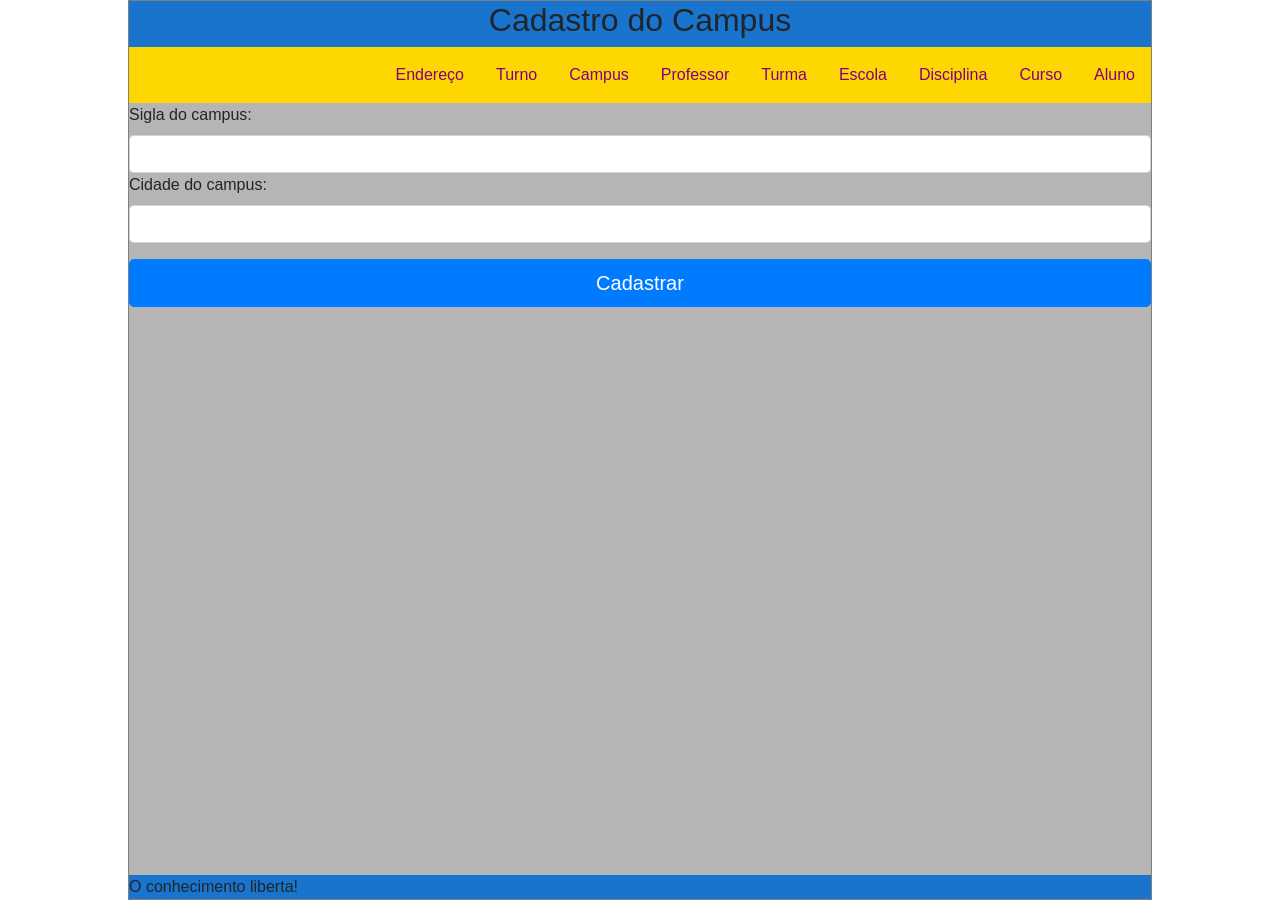
==== EscolaWebApp/Campus.html @ e1d78eee "Add files via upload" ====
<!DOCTYPE html>
<html lang="pt-br" dir="ltr">
  <head>
    <meta charset="utf-8">
    <link rel="shortcut icon" href=https://estudante.ifpb.edu.br/static/ps/imagens/ifpb-vertical.png type="image/x-icon" />

    <link href="CSS/index.css" rel="stylesheet"type="text/css"/>
    <link rel="stylesheet" type="text/css"href="CSS/menu.css">
    <!-- Bootstrap -->
    <link rel="stylesheet" href="https://stackpath.bootstrapcdn.com/bootstrap/4.3.1/css/bootstrap.min.css" integrity="sha384-ggOyR0iXCbMQv3Xipma34MD+dH/1fQ784/j6cY/iJTQUOhcWr7x9JvoRxT2MZw1T" crossorigin="anonymous">
    <script src="https://code.jquery.com/jquery-3.3.1.slim.min.js" integrity="sha384-q8i/X+965DzO0rT7abK41JStQIAqVgRVzpbzo5smXKp4YfRvH+8abtTE1Pi6jizo" crossorigin="anonymous"></script>
    <script src="https://cdnjs.cloudflare.com/ajax/libs/popper.js/1.14.7/umd/popper.min.js" integrity="sha384-UO2eT0CpHqdSJQ6hJty5KVphtPhzWj9WO1clHTMGa3JDZwrnQq4sF86dIHNDz0W1" crossorigin="anonymous"></script>
    <script src="https://stackpath.bootstrapcdn.com/bootstrap/4.3.1/js/bootstrap.min.js" integrity="sha384-JjSmVgyd0p3pXB1rRibZUAYoIIy6OrQ6VrjIEaFf/nJGzIxFDsf4x0xIM+B07jRM" crossorigin="anonymous"></script>
  </head>
  <body>
    <div class="meu-container">
      <header>
          <h2>Cadastro do Campus</h2>
        <nav>
          <ul class="navigation">
            <li><a href="Aluno.html">Aluno</a></li>
            <li><a href="Curso.html">Curso</a></li>
            <li><a href="Disciplina.html">Disciplina</a></li>
            <li><a href="Escola.html">Escola</a></li>
            <li><a href="Turma.html">Turma</a></li>
            <li><a href="Professor.html">Professor</a></li>
            <li><a href="Campus.html">Campus</a></li>
            <li><a href="Turno.html">Turno</a></li>
            <li><a href="Endereco.html">Endereço</a></li>
          </ul>
        </nav>
      </header>
      <main>
        <form action="http://localhost:5000/campus" method='POST'>

          <div class="form-group">
            <label for= 'sigla'> Sigla do campus: </label>
            <input type='text' class="form-control" name='sigla'>
            <label for= 'cidade'> Cidade do campus: </label>
            <input type='text' class="form-control" name='cidade'>
          </div>





          <input type='submit'
            class="btn btn-primary btn-lg btn-block"
            name='cadastrar'
            value= 'Cadastrar'>
        </form>
      </main>
      <footer>
        O conhecimento liberta!
      </footer>
    </div>
  </body>
</html>
---- EscolaWebApp/CSS/index.css ----
*{
  margin: 0;
  padding: 0;
}

.meu-container{
  border: 1px solid gray;
  width: 80%;
  margin: 0 auto;
  padding: 0;
  min-height: 100vh;

  /*flex*/
  display: flex;
  flex-direction: column;
}

header{
  background-color: #1874CD;
  text-align: center;

}


header img{
  width: 22%;
}

main{
  background-color: #B5B5B5;
  flex-grow: 1;
}

body{
  font-family: verdana, sans-serif;
}

footer{
  background-color: #1874CD;
}

.content{
  display: flex;
  flex-direction: column;
}

.item{
  margin: 3em;
}
---- EscolaWebApp/CSS/menu.css ----
.navigation {
  list-style: none;
  margin: 0;
  background: #E0FFFF;

  display: flex;
  flex-direction: row-reverse;
}

.navigation a{
  text-decoration: none;
  display: block;
  padding: 1em;
  color: white;
}

.navigation a:hover{
  background: #E0FFFF;
}


.navigation {
  list-style: none;
  margin: 0;
  background: #FFD700;

  /*Flex*/
  display: flex;
  flex-direction: row-reverse;
}

.navigation a{
  text-decoration: none;
  display: block;
  padding: 1em;
  color: purple;
}

.navigation a:hover{
  background: #EEDD82;
}
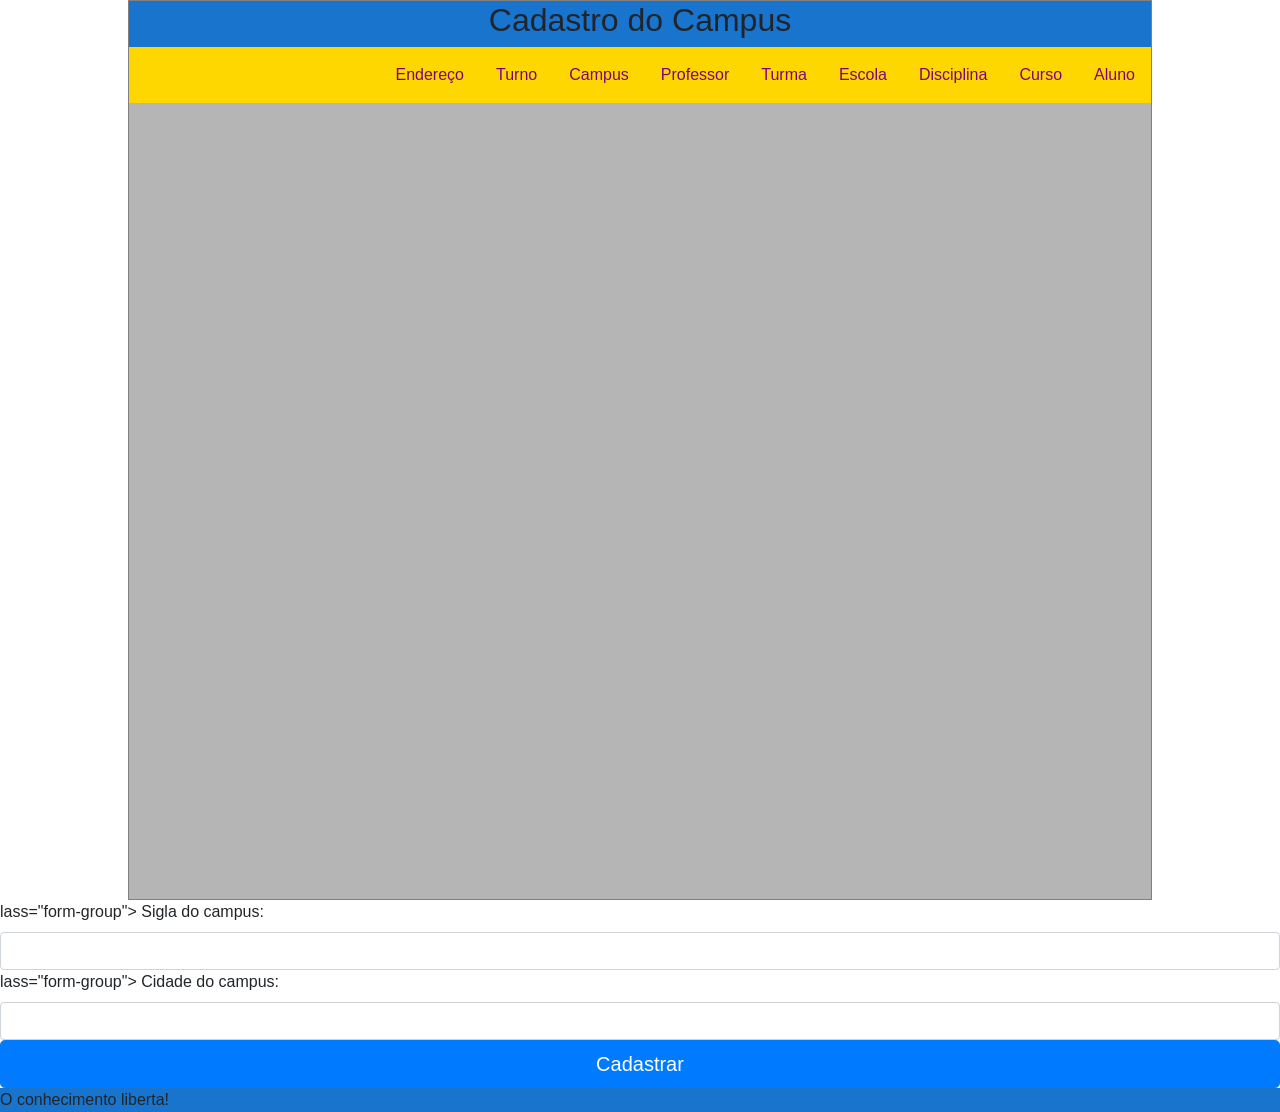
==== commit 44dfe731: "Update Campus.html" ====
--- a/EscolaWebApp/Campus.html
+++ b/EscolaWebApp/Campus.html
@@ -33,9 +33,11 @@
       <main>
         <form action="http://localhost:5000/campus" method='POST'>
 
-          <div class="form-group">
+          </div>lass="form-group">
             <label for= 'sigla'> Sigla do campus: </label>
             <input type='text' class="form-control" name='sigla'>
+          </div>
+          </div>lass="form-group">
             <label for= 'cidade'> Cidade do campus: </label>
             <input type='text' class="form-control" name='cidade'>
           </div>
